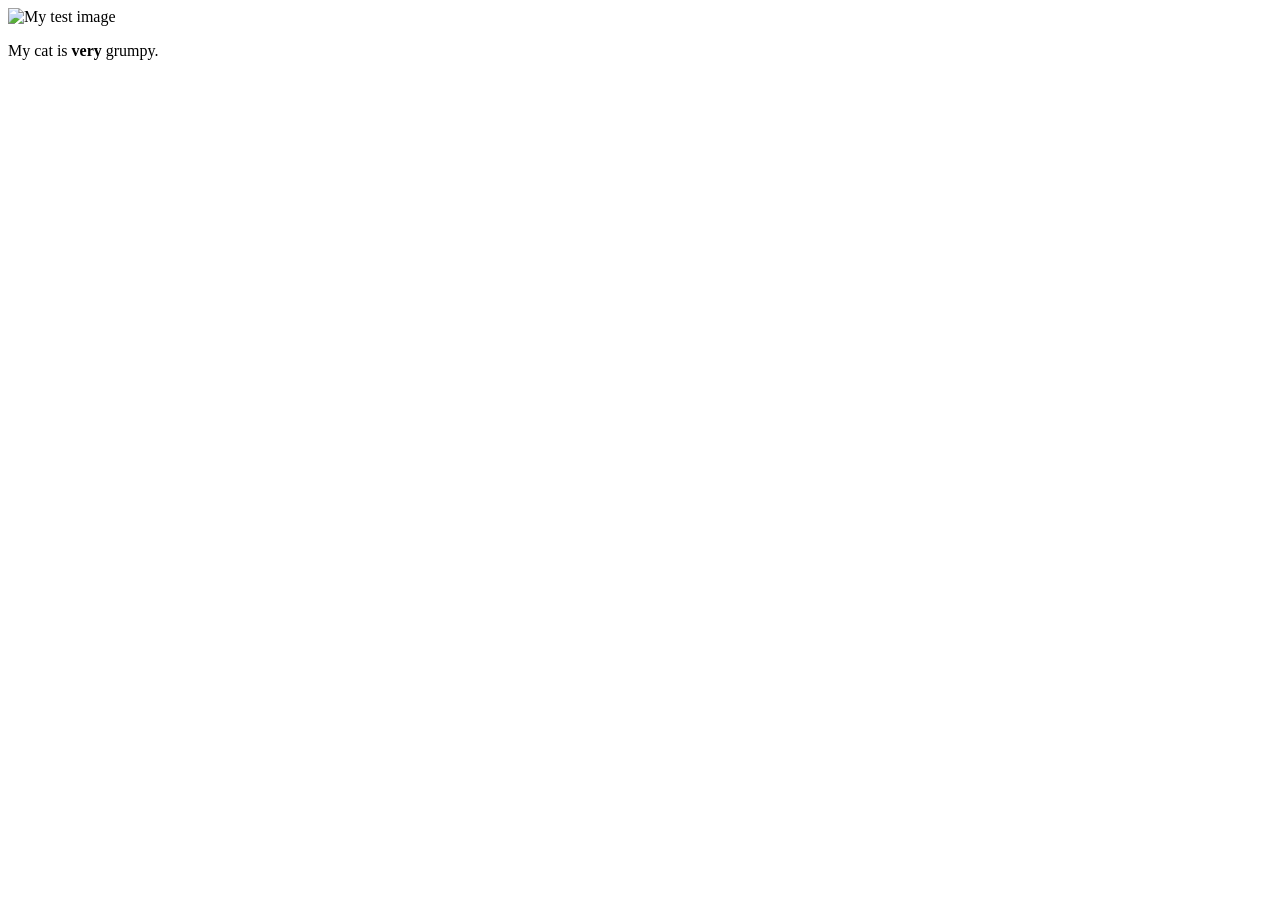
==== index.html @ 18418d03 "Add files via upload" ====
<!doctype html>
<html>
  <head>
    <meta charset="utf-8" />
    <title>My test page</title>
  </head>
  <body>
    <img src="images/firefox-icon.png" alt="My test image" />
    <p>My cat is <strong>very</strong> grumpy.</p>
  </body>
</html>
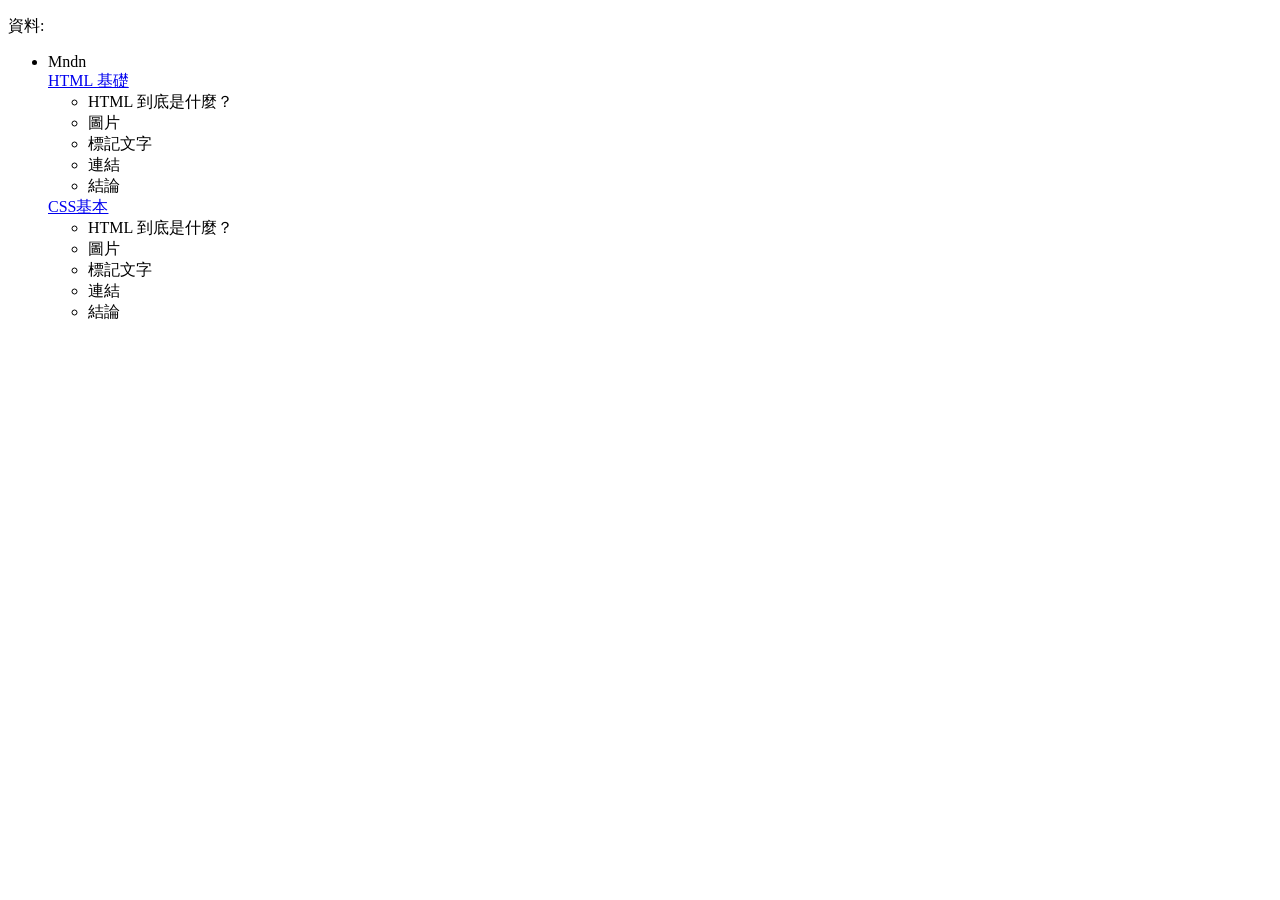
==== commit 5fdf215f: "Add files via upload" ====
--- a/index.html
+++ b/index.html
@@ -3,9 +3,31 @@
   <head>
     <meta charset="utf-8" />
     <title>My test page</title>
+    <link href="style.css" rel="stylesheet" type="text/css" />
   </head>
   <body>
-    <img src="images/firefox-icon.png" alt="My test image" />
-    <p>My cat is <strong>very</strong> grumpy.</p>
+    <p>資料:</p>
+    <ul>
+        <li id = "mndn">Mndn</li>
+
+        <a href="https://developer.mozilla.org/zh-TW/docs/Learn_web_development/Getting_started/Your_first_website/Creating_the_content">HTML 基礎</a>
+        <ul>
+            <li>HTML 到底是什麼？</li>
+            <li>圖片</li>
+            <li>標記文字</li>
+            <li>連結</li>
+            <li>結論</li>
+        </ul>
+        
+        <a href="https://developer.mozilla.org/zh-TW/docs/Learn_web_development/Getting_started/Your_first_website/Styling_the_content">CSS基本</a>
+        <ul>
+            <li>HTML 到底是什麼？</li>
+            <li>圖片</li>
+            <li>標記文字</li>
+            <li>連結</li>
+            <li>結論</li>
+        </ul>
+
+    </ul>
   </body>
 </html>
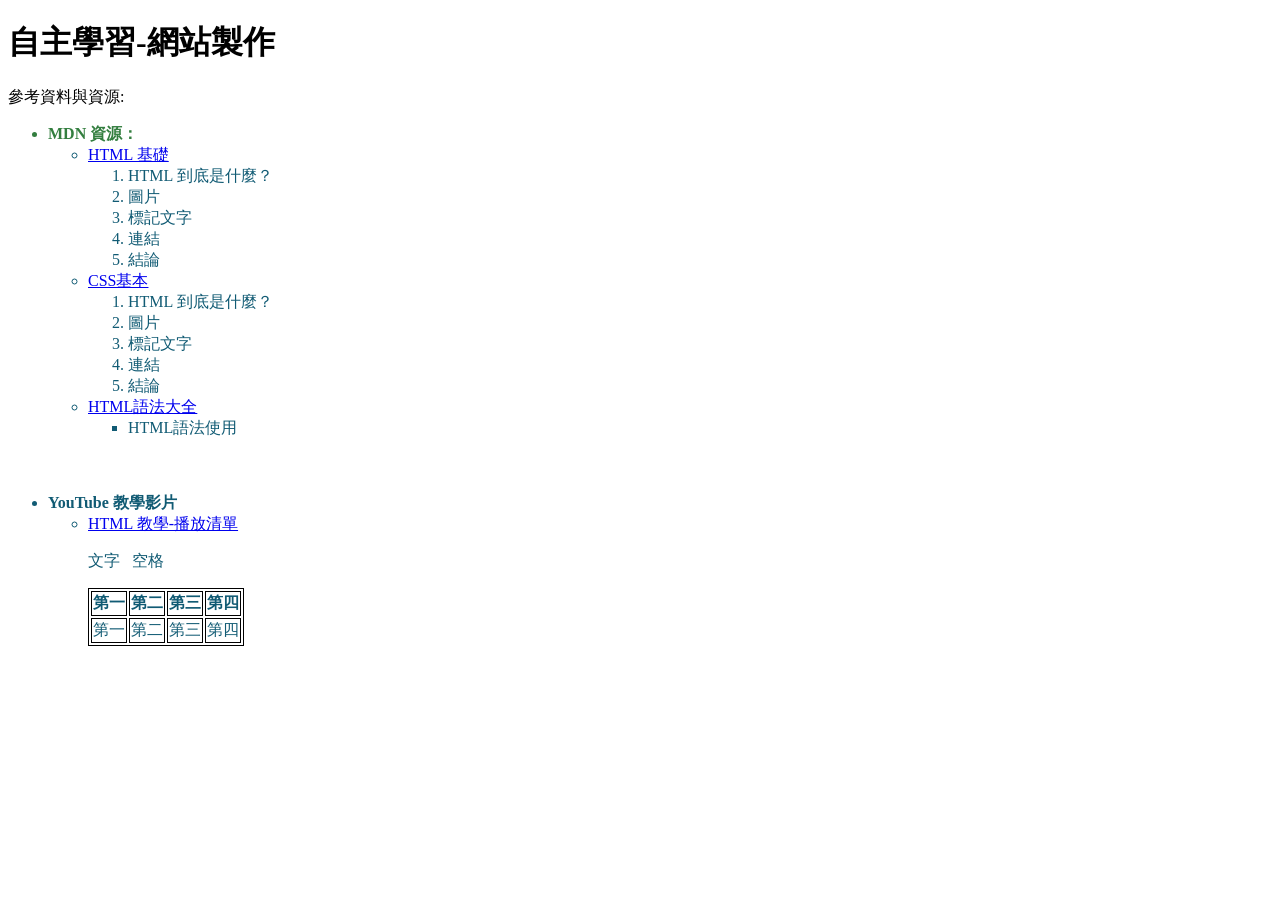
==== commit d8c38134: "Add files via upload" ====
--- a/index.html
+++ b/index.html
@@ -4,30 +4,75 @@
     <meta charset="utf-8" />
     <title>My test page</title>
     <link href="style.css" rel="stylesheet" type="text/css" />
+    <style>
+      table, tr, th, td{
+        border: 1px solid black;
+      }
+    </style>
   </head>
   <body>
-    <p>資料:</p>
+    <h1>自主學習-網站製作</h1>
+    <p>參考資料與資源:</p>
     <ul>
-        <li id = "mndn">Mndn</li>
+      <li id = "mndn">
+        <strong>MDN 資源： </strong>
+        <ul>
+          <li>
+            <a target="_blank" href="https://developer.mozilla.org/zh-TW/docs/Learn_web_development/Getting_started/Your_first_website/Creating_the_content">HTML 基礎</a>
+            <ol>
+              <li>HTML 到底是什麼？</li>
+              <li>圖片</li>
+              <li>標記文字</li>
+              <li>連結</li>
+              <li>結論</li>
+            </ol>
+          </li>
 
-        <a href="https://developer.mozilla.org/zh-TW/docs/Learn_web_development/Getting_started/Your_first_website/Creating_the_content">HTML 基礎</a>
+          <li> 
+            <a target="_blank" href="https://developer.mozilla.org/zh-TW/docs/Learn_web_development/Getting_started/Your_first_website/Styling_the_content">CSS基本</a>
+            <ol>
+                <li>HTML 到底是什麼？</li>
+                <li>圖片</li>
+                <li>標記文字</li>
+                <li>連結</li>
+                <li>結論</li>
+            </ol>
+          </li>
+
+          <li>      
+            <a target="_blank" href="https://hackmd.io/@asd0713/Sk4DmtBFn">HTML語法大全</a>
+            <ul>
+                <li>HTML語法使用</li>
+            </ul>
+          </li>
+        </ul>
+      </li>
+      <br>
+      <br>
+      <br>
+      <li>
+        <strong>YouTube 教學影片</strong>
         <ul>
-            <li>HTML 到底是什麼？</li>
-            <li>圖片</li>
-            <li>標記文字</li>
-            <li>連結</li>
-            <li>結論</li>
+          <li> 
+            <a target="_blank" href="https://www.youtube.com/playlist?list=PLpZ8gOBZmTy4Pa7QyxyeRuBsAOkYGhPrg">HTML 教學-播放清單</a>
+            <p>文字&nbsp;&nbsp;&nbsp;空格</p>
+            <table>
+              <tr>
+                <th>第一</th>
+                <th>第二</th>
+                <th>第三</th>
+                <th>第四</th>
+              </tr>
+              <tr>
+                <td>第一</th>
+                <td>第二</th>
+                <td>第三</th>
+                <td>第四</th>
+              </tr>
+            </table>
+          </li>
         </ul>
-        
-        <a href="https://developer.mozilla.org/zh-TW/docs/Learn_web_development/Getting_started/Your_first_website/Styling_the_content">CSS基本</a>
-        <ul>
-            <li>HTML 到底是什麼？</li>
-            <li>圖片</li>
-            <li>標記文字</li>
-            <li>連結</li>
-            <li>結論</li>
-        </ul>
-
+      </li>
     </ul>
   </body>
 </html>
--- a/style.css
+++ b/style.css
@@ -0,0 +1,9 @@
+#mndn {
+    color: red;
+}
+li {
+    color:rgb(17, 91, 116);
+}
+#mndn {
+    color: rgb(51, 126, 63);
+}
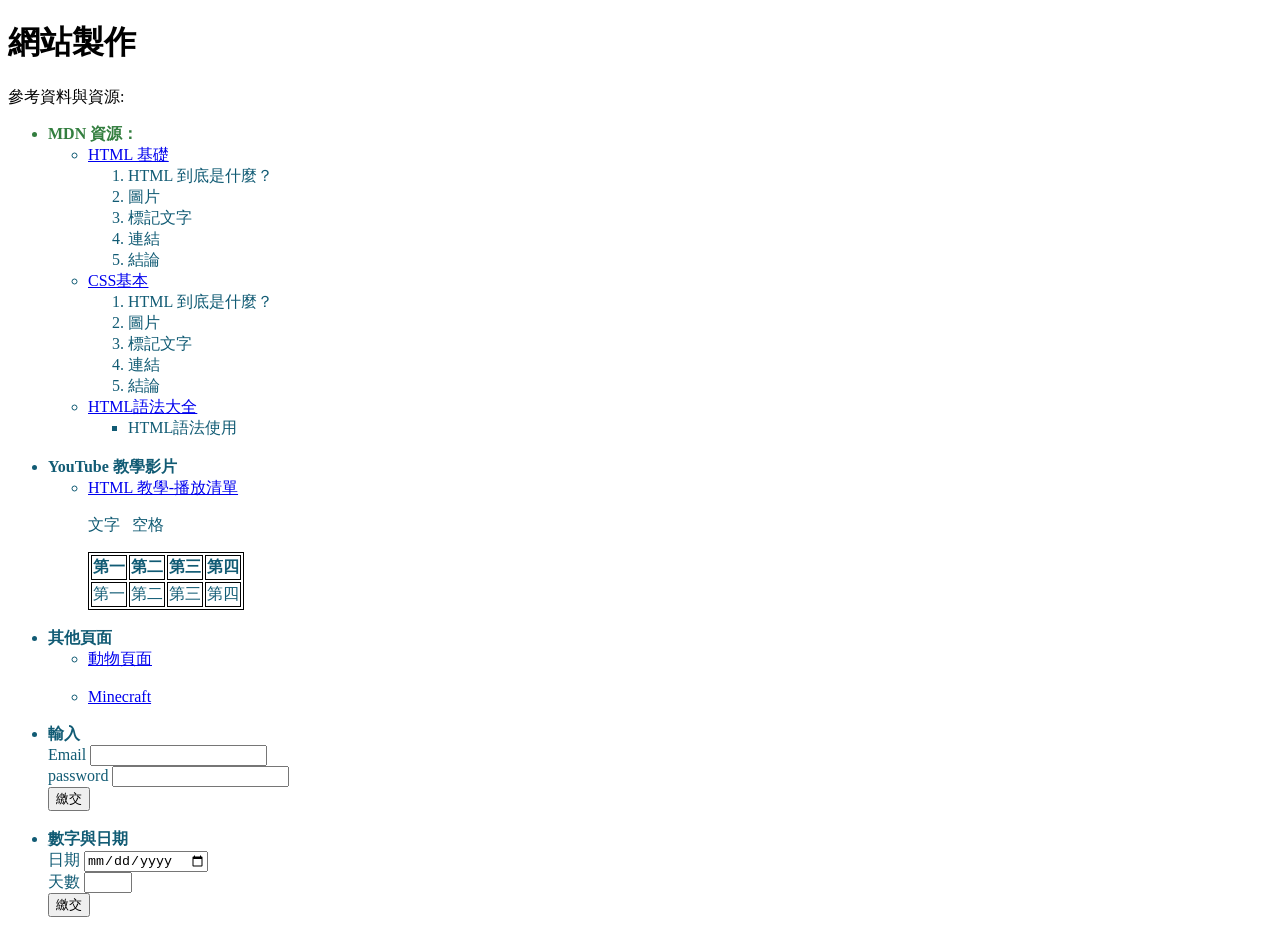
==== commit 8bf0898e: "Add files via upload" ====
--- a/index.html
+++ b/index.html
@@ -11,7 +11,7 @@
     </style>
   </head>
   <body>
-    <h1>自主學習-網站製作</h1>
+    <h1>網站製作</h1>
     <p>參考資料與資源:</p>
     <ul>
       <li id = "mndn">
@@ -48,8 +48,6 @@
         </ul>
       </li>
       <br>
-      <br>
-      <br>
       <li>
         <strong>YouTube 教學影片</strong>
         <ul>
@@ -73,6 +71,47 @@
           </li>
         </ul>
       </li>
+      <br>
+      <li>
+        <strong>其他頁面</strong>
+        <ul>
+          <li>
+            <a href="./page/animals/page_animals.html">動物頁面</a>
+          </li>
+          <br>
+          <li>
+            <a href="./page/minecraft/page-minecraft.html">Minecraft</a>
+          </li>
+        </ul>
+      </li>
+      <br>
+      <li>
+        <strong>輸入</strong>
+        <form action="" method="post">
+          <!-- <label for="username">username</label>
+          <input type="text"> -->
+          <label for="email">Email</label>
+          <input type="email" name="email" id="email">
+          <br>
+          <label for="password">password</label>
+          <input type="password" name="" id="">
+          <br>
+          <input type="submit" value="繳交">
+        </form>
+      </li>
+      <br>
+      <li>
+        <strong>數字與日期</strong>
+        <form action="">
+          <label for="">日期</label>
+          <input type="date" name="date" id="date">
+          <br>
+          <label for="">天數</label>
+          <input type="number" name="" id="" min="1" max="10">
+          <br>
+          <input type="submit" value="繳交">
+        </form>
+      </li>
     </ul>
   </body>
 </html>
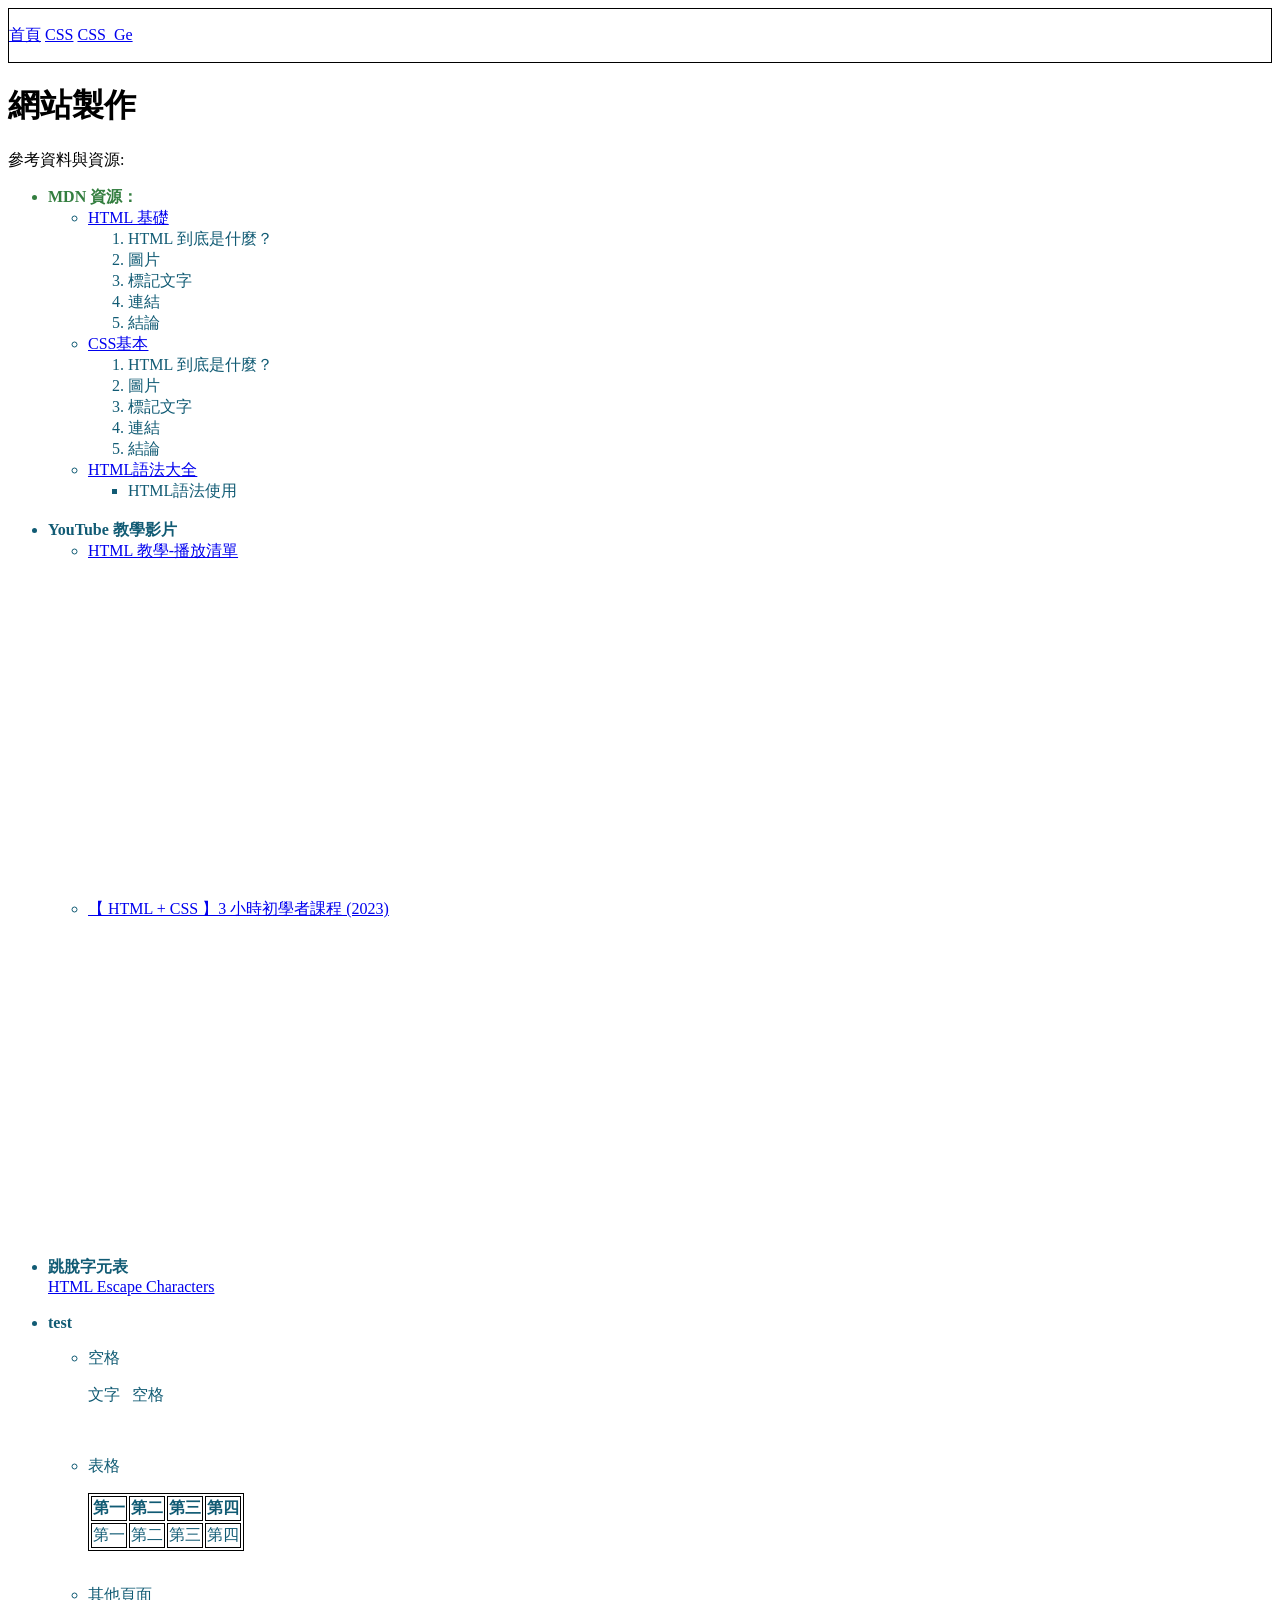
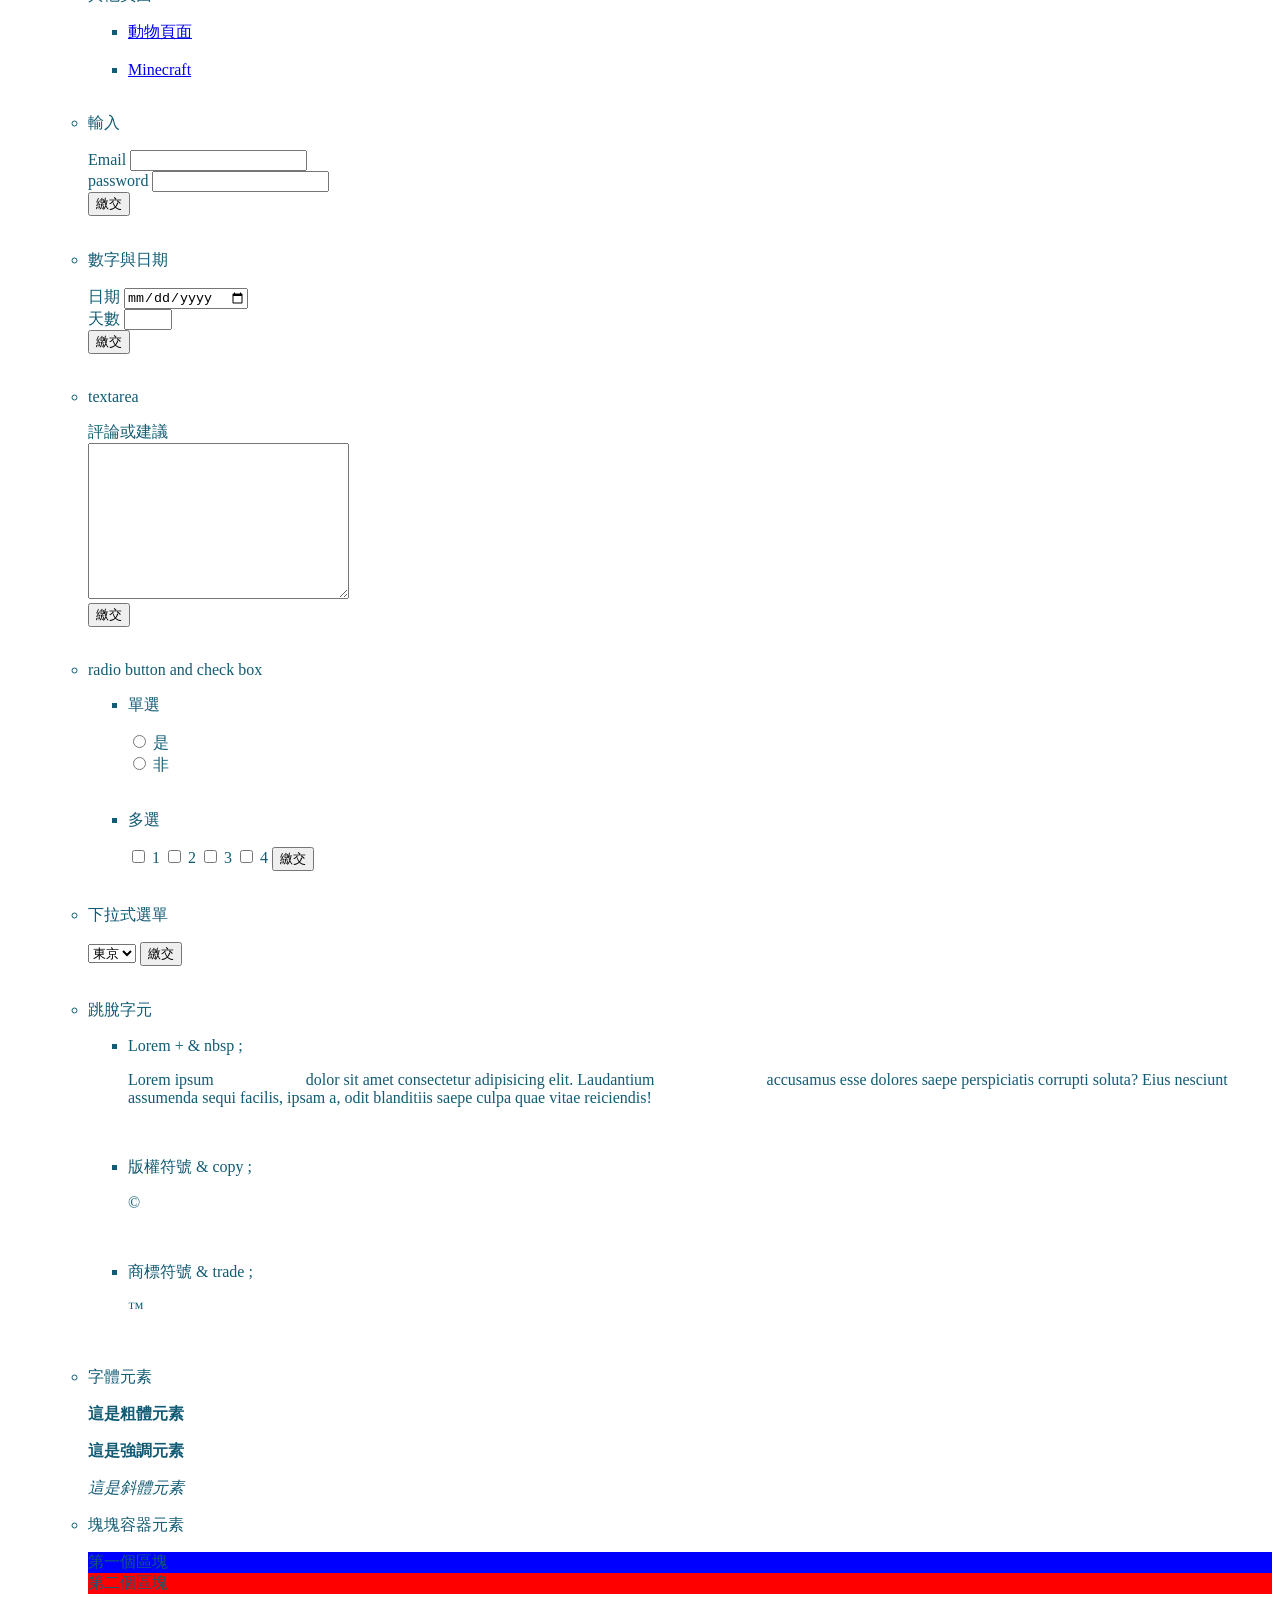
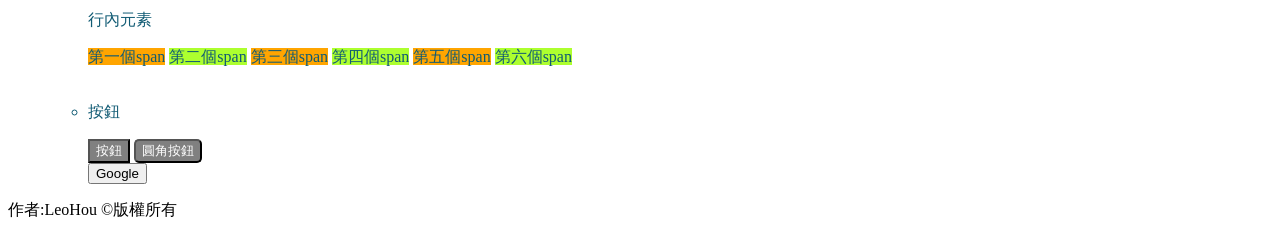
==== commit 1d0ebf1a: "Add files via upload" ====
--- a/index.html
+++ b/index.html
@@ -3,6 +3,10 @@
   <head>
     <meta charset="utf-8" />
     <title>My test page</title>
+    <meta name="description" content="這是介紹文字">
+    <!-- SEO -->
+    <meta name="keywords" content="keywords,HTML,CSS">
+    <!-- CSS -->
     <link href="style.css" rel="stylesheet" type="text/css" />
     <style>
       table, tr, th, td{
@@ -11,107 +15,279 @@
     </style>
   </head>
   <body>
-    <h1>網站製作</h1>
-    <p>參考資料與資源:</p>
-    <ul>
-      <li id = "mndn">
-        <strong>MDN 資源： </strong>
-        <ul>
-          <li>
-            <a target="_blank" href="https://developer.mozilla.org/zh-TW/docs/Learn_web_development/Getting_started/Your_first_website/Creating_the_content">HTML 基礎</a>
-            <ol>
-              <li>HTML 到底是什麼？</li>
-              <li>圖片</li>
-              <li>標記文字</li>
-              <li>連結</li>
-              <li>結論</li>
-            </ol>
-          </li>
-
-          <li> 
-            <a target="_blank" href="https://developer.mozilla.org/zh-TW/docs/Learn_web_development/Getting_started/Your_first_website/Styling_the_content">CSS基本</a>
-            <ol>
+    <!-- 頁首 -->
+    <!-- 網站最上端資訊header -->
+    <header style="border:1px solid;">
+      <p>
+        <a href="#">首頁</a>
+        <!-- <a href="#">關於我</a>
+        <a href="#">產品列表</a> -->
+        <a href="CSS/index_2.html">CSS</a>
+        <a href="CSS/index_ge.html">CSS_Ge</a>
+      </p>
+    </header>
+    <!-- 主要內容 -->
+    <main>
+      <!-- 資源列表 -->
+      <h1>網站製作</h1>
+      <p>參考資料與資源:</p>
+      <ul>
+        <li id = "mndn">
+          <strong>MDN 資源： </strong>
+          <ul>
+            <li>
+              <a target="_blank" href="https://developer.mozilla.org/zh-TW/docs/Learn_web_development/Getting_started/Your_first_website/Creating_the_content">HTML 基礎</a>
+              <ol>
                 <li>HTML 到底是什麼？</li>
                 <li>圖片</li>
                 <li>標記文字</li>
                 <li>連結</li>
                 <li>結論</li>
-            </ol>
-          </li>
+              </ol>
+            </li>
 
-          <li>      
-            <a target="_blank" href="https://hackmd.io/@asd0713/Sk4DmtBFn">HTML語法大全</a>
-            <ul>
-                <li>HTML語法使用</li>
-            </ul>
-          </li>
-        </ul>
-      </li>
-      <br>
-      <li>
-        <strong>YouTube 教學影片</strong>
-        <ul>
-          <li> 
-            <a target="_blank" href="https://www.youtube.com/playlist?list=PLpZ8gOBZmTy4Pa7QyxyeRuBsAOkYGhPrg">HTML 教學-播放清單</a>
-            <p>文字&nbsp;&nbsp;&nbsp;空格</p>
-            <table>
-              <tr>
-                <th>第一</th>
-                <th>第二</th>
-                <th>第三</th>
-                <th>第四</th>
-              </tr>
-              <tr>
-                <td>第一</th>
-                <td>第二</th>
-                <td>第三</th>
-                <td>第四</th>
-              </tr>
-            </table>
-          </li>
-        </ul>
-      </li>
-      <br>
-      <li>
-        <strong>其他頁面</strong>
-        <ul>
-          <li>
-            <a href="./page/animals/page_animals.html">動物頁面</a>
-          </li>
+            <li> 
+              <a target="_blank" href="https://developer.mozilla.org/zh-TW/docs/Learn_web_development/Getting_started/Your_first_website/Styling_the_content">CSS基本</a>
+              <ol>
+                  <li>HTML 到底是什麼？</li>
+                  <li>圖片</li>
+                  <li>標記文字</li>
+                  <li>連結</li>
+                  <li>結論</li>
+              </ol>
+            </li>
+
+            <li>      
+              <a target="_blank" href="https://hackmd.io/@asd0713/Sk4DmtBFn">HTML語法大全</a>
+              <ul>
+                  <li>HTML語法使用</li>
+              </ul>
+            </li>
+          </ul>
+        </li>
+        <br>
+        <li id = "yt">
+          <strong>YouTube 教學影片</strong>
+          <ul>
+            <li>
+              <a target="_blank" href="https://www.youtube.com/playlist?list=PLpZ8gOBZmTy4Pa7QyxyeRuBsAOkYGhPrg">HTML 教學-播放清單</a>
+              <br>
+              <iframe width="560" height="315" src="https://www.youtube.com/embed/videoseries?si=uTfUtxg-xveYnfym&amp;list=PLpZ8gOBZmTy4Pa7QyxyeRuBsAOkYGhPrg" title="YouTube video player" frameborder="0" allow="accelerometer; autoplay; clipboard-write; encrypted-media; gyroscope; picture-in-picture; web-share" referrerpolicy="strict-origin-when-cross-origin" allowfullscreen></iframe>
+            </li>
+            <br>
+            <li>
+              <a target="_blank" href="https://youtu.be/fa214Ct6t9w?si=8Yg2ELvmHvKV1SZF">【 HTML + CSS 】3 小時初學者課程 (2023) </a>
+              <br>
+              <iframe width="560" height="315" src="https://www.youtube.com/embed/fa214Ct6t9w?si=ImyxNB5KGi_euB_F" title="YouTube video player" frameborder="0" allow="accelerometer; autoplay; clipboard-write; encrypted-media; gyroscope; picture-in-picture; web-share" referrerpolicy="strict-origin-when-cross-origin" allowfullscreen></iframe>
+            </li>
+          </ul>
+        </li>
+        <br>
+        <li id = "ec">
+          <strong>跳脫字元表</strong>
           <br>
-          <li>
-            <a href="./page/minecraft/page-minecraft.html">Minecraft</a>
-          </li>
-        </ul>
-      </li>
-      <br>
-      <li>
-        <strong>輸入</strong>
-        <form action="" method="post">
-          <!-- <label for="username">username</label>
-          <input type="text"> -->
-          <label for="email">Email</label>
-          <input type="email" name="email" id="email">
-          <br>
-          <label for="password">password</label>
-          <input type="password" name="" id="">
-          <br>
-          <input type="submit" value="繳交">
-        </form>
-      </li>
-      <br>
-      <li>
-        <strong>數字與日期</strong>
-        <form action="">
-          <label for="">日期</label>
-          <input type="date" name="date" id="date">
-          <br>
-          <label for="">天數</label>
-          <input type="number" name="" id="" min="1" max="10">
-          <br>
-          <input type="submit" value="繳交">
-        </form>
-      </li>
-    </ul>
+          <a target="_blank" href="https://mateam.net/html-escape-characters/">HTML Escape Characters</a>
+        </li>
+        <br>
+        <li id = "test">
+          <strong>test</strong>
+          <ul>
+            <!-- 測試 -->
+            <li id = "t_sp">
+              <p>空格</p>
+              <p>文字&nbsp;&nbsp;&nbsp;空格</p>
+            </li>
+            <br>
+            <!-- 表格 -->
+            <li id = "t_fo">
+              <p>表格</p>  
+              <table>
+                <tr>
+                  <th>第一</th>
+                  <th>第二</th>
+                  <th>第三</th>
+                  <th>第四</th>
+                </tr>
+                <tr>
+                  <td>第一</th>
+                  <td>第二</th>
+                  <td>第三</th>
+                  <td>第四</th>
+                </tr>
+              </table>
+            </li>
+            <br>
+            <!-- 錨點 -->
+            <li id = "t_page">
+              <p>其他頁面</p>
+              <ul>
+                <li>
+                  <a href="./page/animals/page_animals.html">動物頁面</a>
+                </li>
+                <br>
+                <li>
+                  <a href="./page/minecraft/page-minecraft.html">Minecraft</a>
+                </li>
+              </ul>
+            </li>
+            <br>
+            <!-- 輸入 -->
+            <li id = "t_input">
+              <p>輸入</p>
+              <form action="" method="post">
+                <!-- <label for="username">username</label>
+                <input type="text"> -->
+                <label for="email">Email</label>
+                <input type="email" name="email" id="email">
+                <br>
+                <label for="password">password</label>
+                <input type="password" name="" id="">
+                <br>
+                <input type="submit" value="繳交">
+              </form>
+            </li>
+            <br>
+            <!-- 數字日期 -->
+            <li id = "t_time">
+              <p>數字與日期</p>
+              <form action="">
+                <label for="">日期</label>
+                <input type="date" name="date" id="date">
+                <br>
+                <label for="">天數</label>
+                <input type="number" name="" id="" min="1" max="10">
+                <br>
+                <input type="submit" value="繳交">
+              </form>
+            </li>
+            <br>
+            <!-- 文字方框 -->
+            <li id = "t_text_area">
+              <p>textarea</p>
+              <form action="">
+                <label for="">評論或建議</label>
+                <br>
+                <textarea name="comment" id="comment" cols="30" rows="10"></textarea>
+                <br>
+                <input type="submit" value="繳交">
+              </form>
+            </li>
+            <br>
+            <!-- 選擇 -->
+            <li id = "t_radio">
+              <p>radio button and check box</p>
+              <ul>
+                <li>
+                  <p>單選</p>
+                  <label for="">
+                    <input type="radio" name="question" id="radio" value="yes">
+                    是
+                  </label>
+                  <br>
+                  <label for="">
+                    <input type="radio" name="question" id="radio" value="no">
+                    非
+                  </label>
+                </li>
+                <br>
+                <li>
+                  <p>多選</p>
+                  <form action="">
+                    <input type="checkbox" name="" id="">
+                    <label for="">1</label>
+                    <input type="checkbox" name="" id="">
+                    <label for="">2</label>
+                    <input type="checkbox" name="" id="">
+                    <label for="">3</label>
+                    <input type="checkbox" name="" id="">
+                    <label for="">4</label>
+                    <input type="submit" value="繳交">
+                  </form>
+                </li>
+              </ul>
+
+            </li>
+            <br>
+            <li id = "t_select">
+              <p>下拉式選單</p>
+              <form action="">
+                <select name="" id="">
+                  <option value="tokyo">東京</option>
+                  <option value="b">巴黎</option>
+                  <option value="n">紐約</option>
+                </select>
+                <input type="submit" value="繳交">
+              </form>
+            </li>
+            <br>
+            <!-- 跳脫字元 -->
+            <li id = "t_echar">
+              <p>跳脫字元</p>
+              <ul>
+                <li>
+                  <p>Lorem + & nbsp ;</p>
+                  <p>Lorem ipsum &nbsp;&nbsp;&nbsp;&nbsp;&nbsp;&nbsp;&nbsp;&nbsp;&nbsp;&nbsp;&nbsp;&nbsp;&nbsp;&nbsp;&nbsp;&nbsp;&nbsp;&nbsp;&nbsp;&nbsp;&nbsp;
+                    dolor sit amet consectetur adipisicing elit. Laudantium &nbsp;&nbsp;&nbsp;&nbsp;&nbsp;&nbsp;&nbsp;&nbsp;&nbsp;&nbsp;&nbsp;&nbsp;&nbsp;&nbsp;&nbsp;&nbsp;&nbsp;&nbsp;&nbsp;&nbsp;&nbsp;&nbsp;&nbsp;&nbsp;&nbsp;&nbsp;
+                    accusamus esse dolores saepe perspiciatis corrupti soluta? Eius nesciunt assumenda sequi facilis, ipsam a, odit blanditiis saepe culpa quae vitae reiciendis!</p>
+                </li>
+                <br>
+                <li>
+                  <p>版權符號 & copy ;</p>
+                  <p>&copy;</p>
+                </li>
+                <br>
+                <li>
+                  <p>商標符號 & trade ;</p>
+                  <p>&trade;</p>
+                </li>
+              </ul>
+            </li>
+            <br>
+            <!--字體 -->
+            <li id = "t_stext">
+              <p>字體元素</p>
+              <p><b>這是粗體元素</b></p>
+              <p><strong>這是強調元素</strong></p>
+              <p><i>這是斜體元素</i></p>
+            </li>
+            <!-- div & span -->
+            <li id="div_span">
+              <p>塊塊容器元素</p>
+              <div style="background-color: blue;">
+                第一個區塊
+              </div>
+              <div style="background-color: red;">
+                第二個區塊
+              </div>
+              <p>行內元素</p>
+              <span style="background-color: orange;">第一個span</span>
+              <span style="background-color: greenyellow;">第二個span</span>
+              <span style="background-color: orange;">第三個span</span>
+              <span style="background-color: greenyellow;">第四個span</span>
+              <span style="background-color: orange;">第五個span</span>
+              <span style="background-color: greenyellow;">第六個span</span>
+            </li>
+            <br>
+            <!-- 按鈕 -->
+            <li>
+              <p>按鈕</p>
+              <button style="color: white; background-color:gray">按鈕</button>
+              <button style="border-radius: 5px; color: white; background-color:gray">圓角按鈕</button>
+              <br>
+              <a target="_blank" href="https://google.com">
+                <button>Google</button>
+              </a>
+            </li>
+          </ul>
+        </li>
+      </ul>
+    </main>
+    <!-- 頁尾 -->
+    <footer>
+      <p>
+        <span>作者:LeoHou</span>
+        <span>&copy;版權所有</span>
+      </p>
+    </footer>
   </body>
 </html>
--- a/style.css
+++ b/style.css
@@ -1,3 +1,6 @@
+div{
+    background-color:rgb(145, 204, 206)
+}
 #mndn {
     color: red;
 }
@@ -6,4 +9,4 @@
 }
 #mndn {
     color: rgb(51, 126, 63);
-}+}
